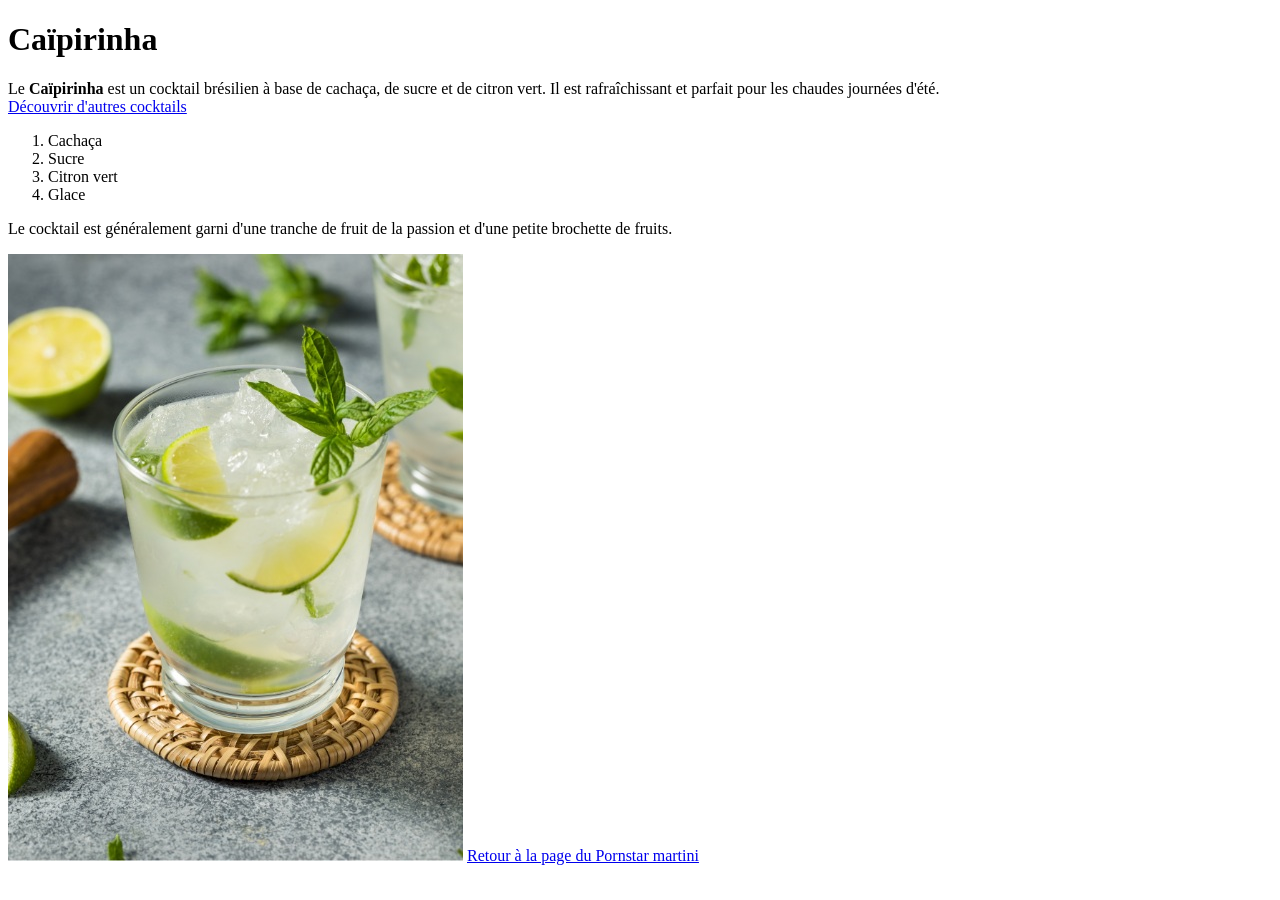
==== caipirinha.html @ 8b595d70 "Liste de Cocktail" ====
<!DOCTYPE html>
<html lang="en">
<head>
    <meta charset="UTF-8">
    <meta name="viewport" content="width=device-width, initial-scale=1.0">
    <title>Caipirinha</title>
</head>
<body>
    <h1>Caïpirinha</h1>
    <p>Le <strong>Caïpirinha</strong> est un cocktail brésilien à base de cachaça, de sucre et de citron vert. Il est rafraîchissant et parfait pour les chaudes journées d'été.
        <br/><a href="https://www.destinationcocktails.fr/recettes-cocktails/"
            title="D'autres cocktail"
            target="_blank"
            rel="noopener noreferrer"
            >Découvrir d'autres cocktails</a><br/>


        <ol>
            <li>Cachaça</li>
            <li>Sucre</li>
            <li>Citron vert</li>
            <li>Glace</li>
        </ol>
        Le cocktail est généralement garni d'une tranche de fruit de la passion et d'une petite brochette de fruits.</p>
        <img src="./caipirinha.jpg"
            alt="Image du cocktail Caipirinha">

        <a href="pornstar_martini.html"
        title="Por"
        >Retour à la page du Pornstar martini</a>

</body>
</html>
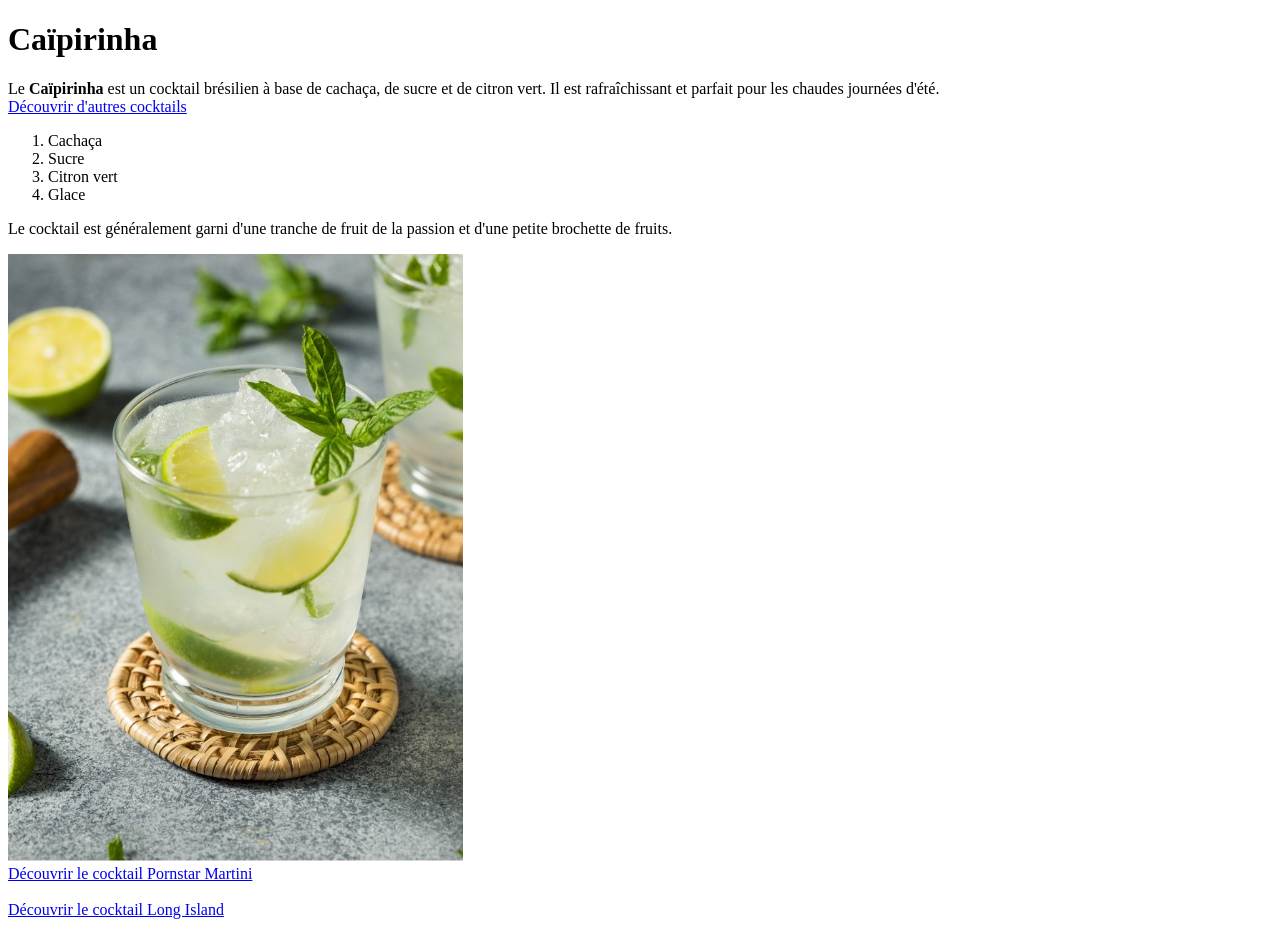
==== commit 64bee6b8: "Modification Caipirinha" ====
--- a/caipirinha.html
+++ b/caipirinha.html
@@ -25,9 +25,16 @@
         <img src="./caipirinha.jpg"
             alt="Image du cocktail Caipirinha">
 
-        <a href="pornstar_martini.html"
-        title="Por"
-        >Retour à la page du Pornstar martini</a>
+        <br/>
+            <a href="pornstar_martini.html"
+            title="Pornstar Martini"
+            >Découvrir le cocktail Pornstar Martini</a>
+        <br/>
 
+        <br/>
+            <a href="long_island.html"
+            title="Long Island"
+            >Découvrir le cocktail Long Island</a>
+        <br/>   
 </body>
 </html>
